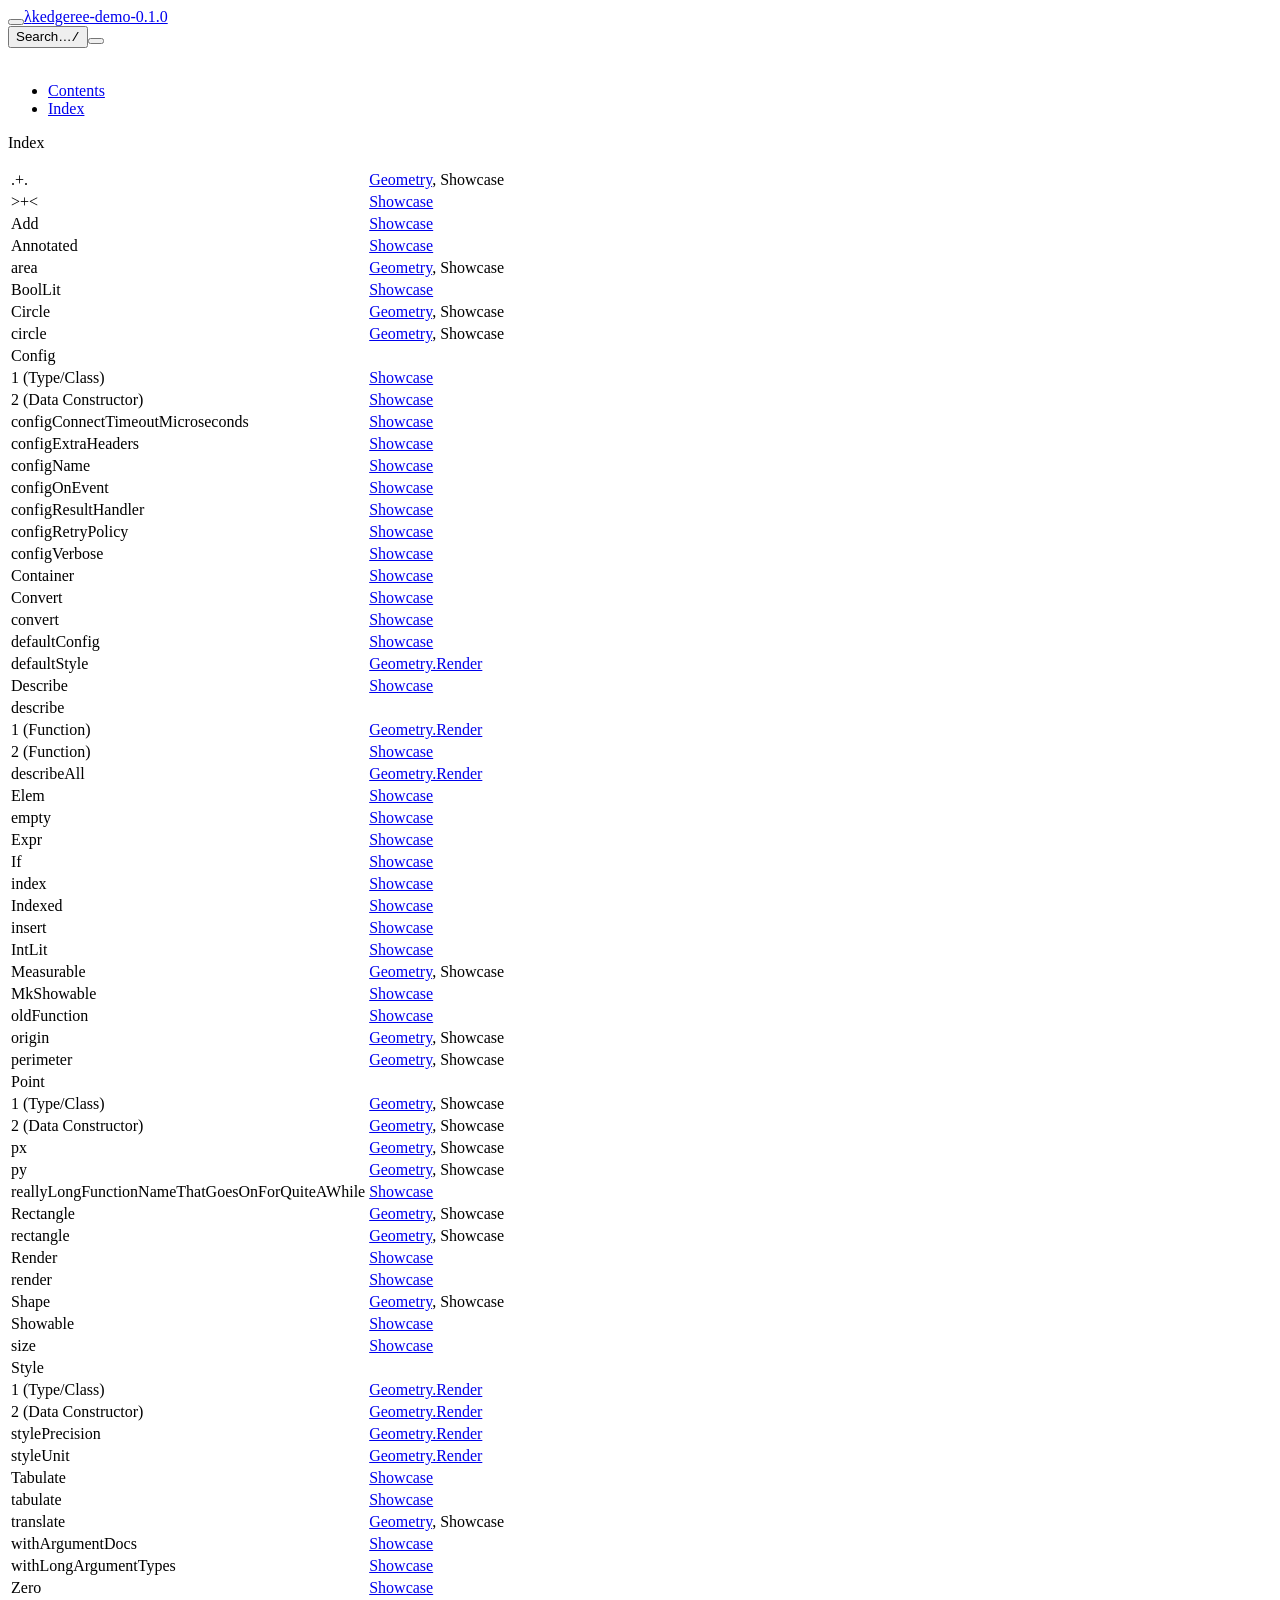
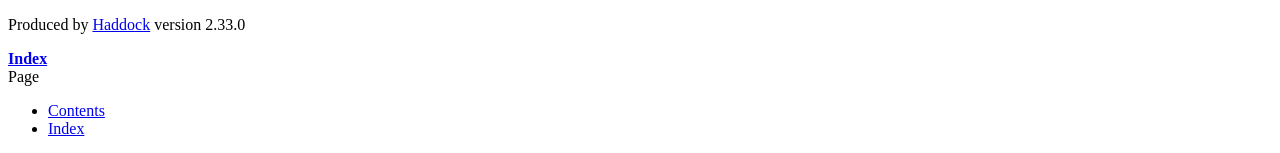
==== test/golden/doc-index.html @ 911799af "Module splitting and golden tests" ====
<!DOCTYPE html PUBLIC "-//W3C//DTD XHTML 1.0 Transitional//EN" "http://www.w3.org/TR/xhtml1/DTD/xhtml1-transitional.dtd"><html xmlns="http://www.w3.org/1999/xhtml"><head><script data-kedgeree="boot" data-kedgeree-version="0.1.0">(function(){try{var k='kedgeree-theme',t=localStorage.getItem(k)||'auto';if(t!=='light'&&t!=='dark'&&t!=='auto'){t='auto';}var m=window.matchMedia&&window.matchMedia('(prefers-color-scheme: dark)').matches;var d=t==='dark'||(t==='auto'&&m);var r=document.documentElement;r.setAttribute('data-theme',t);r.setAttribute('data-resolved',d?'dark':'light');r.setAttribute('data-js','1');}catch(e){}})();</script><noscript data-kedgeree="noscript"><style>@media (max-width:60rem){#package-header #page-menu{display:flex!important;flex-wrap:wrap;}}</style></noscript><link rel="icon" type="image/svg+xml" href="kedgeree-assets/kedgeree-logo.svg" data-kedgeree="icon" /><link rel="preload" as="font" type="font/woff2" crossorigin href="kedgeree-assets/fonts/ibm-plex-sans-400.woff2" data-kedgeree="preload" /><link rel="preload" as="font" type="font/woff2" crossorigin href="kedgeree-assets/fonts/ibm-plex-sans-700.woff2" data-kedgeree="preload" /><link rel="preload" as="font" type="font/woff2" crossorigin href="kedgeree-assets/fonts/jetbrains-mono-400.woff2" data-kedgeree="preload" /><link rel="stylesheet" type="text/css" href="kedgeree-assets/kedgeree-tokens.css" data-kedgeree="css" /><link rel="stylesheet" type="text/css" href="kedgeree-assets/kedgeree.css" data-kedgeree="css" /><style data-kedgeree="hide-info">table.info{display:none}</style><script src="kedgeree-assets/kedgeree.js" defer="defer" data-kedgeree="js"></script><meta http-equiv="Content-Type" content="text/html; charset=UTF-8" /><meta name="viewport" content="width=device-width, initial-scale=1" /><title> (Index)</title><script src="haddock-bundle.min.js" async="async" type="text/javascript"></script><meta name="kg-package" content="kedgeree-demo-0.1.0" data-kedgeree="package" /></head><body class="kg-has-sidebar kg-sidebar-min"><div id="package-header"><button type="button" class="kg-iconbtn kg-menu-toggle" title="Toggle navigation" aria-label="Toggle navigation" data-kedgeree="menu"></button><a class="kg-brand" href="index.html" data-kedgeree="brand"><span class="kg-lambda" aria-hidden="true">&#955;</span><span>kedgeree-demo-0.1.0</span></a><div class="kg-actions" data-kedgeree="actions"><button type="button" class="kg-search" title="Search (press / )"><span class="kg-search-label">Search&#8230;</span><kbd>/</kbd></button><button type="button" class="kg-iconbtn kg-theme" title="Toggle color theme" aria-label="Toggle color theme"></button></div><span class="caption empty">&nbsp;</span><ul class="links" id="page-menu"><li><a href="index.html">Contents</a></li><li><a href="doc-index.html">Index</a></li></ul></div><div id="content"><div id="index"><p class="caption">Index</p><table><tr><td class="src">.+.</td><td class="module"><a href="Geometry.html#v:.-43-." title="Geometry">Geometry</a>, Showcase</td></tr><tr><td class="src">&gt;+&lt;</td><td class="module"><a href="Showcase.html#v:-62--43--60-" title="Showcase">Showcase</a></td></tr><tr><td class="src">Add</td><td class="module"><a href="Showcase.html#v:Add" title="Showcase">Showcase</a></td></tr><tr><td class="src">Annotated</td><td class="module"><a href="Showcase.html#v:Annotated" title="Showcase">Showcase</a></td></tr><tr><td class="src">area</td><td class="module"><a href="Geometry.html#v:area" title="Geometry">Geometry</a>, Showcase</td></tr><tr><td class="src">BoolLit</td><td class="module"><a href="Showcase.html#v:BoolLit" title="Showcase">Showcase</a></td></tr><tr><td class="src">Circle</td><td class="module"><a href="Geometry.html#v:Circle" title="Geometry">Geometry</a>, Showcase</td></tr><tr><td class="src">circle</td><td class="module"><a href="Geometry.html#v:circle" title="Geometry">Geometry</a>, Showcase</td></tr><tr><td class="src">Config</td><td>&nbsp;</td></tr><tr><td class="alt">1 (Type/Class)</td><td class="module"><a href="Showcase.html#t:Config" title="Showcase">Showcase</a></td></tr><tr><td class="alt">2 (Data Constructor)</td><td class="module"><a href="Showcase.html#v:Config" title="Showcase">Showcase</a></td></tr><tr><td class="src">configConnectTimeoutMicroseconds</td><td class="module"><a href="Showcase.html#v:configConnectTimeoutMicroseconds" title="Showcase">Showcase</a></td></tr><tr><td class="src">configExtraHeaders</td><td class="module"><a href="Showcase.html#v:configExtraHeaders" title="Showcase">Showcase</a></td></tr><tr><td class="src">configName</td><td class="module"><a href="Showcase.html#v:configName" title="Showcase">Showcase</a></td></tr><tr><td class="src">configOnEvent</td><td class="module"><a href="Showcase.html#v:configOnEvent" title="Showcase">Showcase</a></td></tr><tr><td class="src">configResultHandler</td><td class="module"><a href="Showcase.html#v:configResultHandler" title="Showcase">Showcase</a></td></tr><tr><td class="src">configRetryPolicy</td><td class="module"><a href="Showcase.html#v:configRetryPolicy" title="Showcase">Showcase</a></td></tr><tr><td class="src">configVerbose</td><td class="module"><a href="Showcase.html#v:configVerbose" title="Showcase">Showcase</a></td></tr><tr><td class="src">Container</td><td class="module"><a href="Showcase.html#t:Container" title="Showcase">Showcase</a></td></tr><tr><td class="src">Convert</td><td class="module"><a href="Showcase.html#t:Convert" title="Showcase">Showcase</a></td></tr><tr><td class="src">convert</td><td class="module"><a href="Showcase.html#v:convert" title="Showcase">Showcase</a></td></tr><tr><td class="src">defaultConfig</td><td class="module"><a href="Showcase.html#v:defaultConfig" title="Showcase">Showcase</a></td></tr><tr><td class="src">defaultStyle</td><td class="module"><a href="Geometry-Render.html#v:defaultStyle" title="Geometry.Render">Geometry.Render</a></td></tr><tr><td class="src">Describe</td><td class="module"><a href="Showcase.html#t:Describe" title="Showcase">Showcase</a></td></tr><tr><td class="src">describe</td><td>&nbsp;</td></tr><tr><td class="alt">1 (Function)</td><td class="module"><a href="Geometry-Render.html#v:describe" title="Geometry.Render">Geometry.Render</a></td></tr><tr><td class="alt">2 (Function)</td><td class="module"><a href="Showcase.html#v:describe" title="Showcase">Showcase</a></td></tr><tr><td class="src">describeAll</td><td class="module"><a href="Geometry-Render.html#v:describeAll" title="Geometry.Render">Geometry.Render</a></td></tr><tr><td class="src">Elem</td><td class="module"><a href="Showcase.html#t:Elem" title="Showcase">Showcase</a></td></tr><tr><td class="src">empty</td><td class="module"><a href="Showcase.html#v:empty" title="Showcase">Showcase</a></td></tr><tr><td class="src">Expr</td><td class="module"><a href="Showcase.html#t:Expr" title="Showcase">Showcase</a></td></tr><tr><td class="src">If</td><td class="module"><a href="Showcase.html#v:If" title="Showcase">Showcase</a></td></tr><tr><td class="src">index</td><td class="module"><a href="Showcase.html#v:index" title="Showcase">Showcase</a></td></tr><tr><td class="src">Indexed</td><td class="module"><a href="Showcase.html#t:Indexed" title="Showcase">Showcase</a></td></tr><tr><td class="src">insert</td><td class="module"><a href="Showcase.html#v:insert" title="Showcase">Showcase</a></td></tr><tr><td class="src">IntLit</td><td class="module"><a href="Showcase.html#v:IntLit" title="Showcase">Showcase</a></td></tr><tr><td class="src">Measurable</td><td class="module"><a href="Geometry.html#t:Measurable" title="Geometry">Geometry</a>, Showcase</td></tr><tr><td class="src">MkShowable</td><td class="module"><a href="Showcase.html#v:MkShowable" title="Showcase">Showcase</a></td></tr><tr><td class="src">oldFunction</td><td class="module"><a href="Showcase.html#v:oldFunction" title="Showcase">Showcase</a></td></tr><tr><td class="src">origin</td><td class="module"><a href="Geometry.html#v:origin" title="Geometry">Geometry</a>, Showcase</td></tr><tr><td class="src">perimeter</td><td class="module"><a href="Geometry.html#v:perimeter" title="Geometry">Geometry</a>, Showcase</td></tr><tr><td class="src">Point</td><td>&nbsp;</td></tr><tr><td class="alt">1 (Type/Class)</td><td class="module"><a href="Geometry.html#t:Point" title="Geometry">Geometry</a>, Showcase</td></tr><tr><td class="alt">2 (Data Constructor)</td><td class="module"><a href="Geometry.html#v:Point" title="Geometry">Geometry</a>, Showcase</td></tr><tr><td class="src">px</td><td class="module"><a href="Geometry.html#v:px" title="Geometry">Geometry</a>, Showcase</td></tr><tr><td class="src">py</td><td class="module"><a href="Geometry.html#v:py" title="Geometry">Geometry</a>, Showcase</td></tr><tr><td class="src">reallyLongFunctionNameThatGoesOnForQuiteAWhile</td><td class="module"><a href="Showcase.html#v:reallyLongFunctionNameThatGoesOnForQuiteAWhile" title="Showcase">Showcase</a></td></tr><tr><td class="src">Rectangle</td><td class="module"><a href="Geometry.html#v:Rectangle" title="Geometry">Geometry</a>, Showcase</td></tr><tr><td class="src">rectangle</td><td class="module"><a href="Geometry.html#v:rectangle" title="Geometry">Geometry</a>, Showcase</td></tr><tr><td class="src">Render</td><td class="module"><a href="Showcase.html#t:Render" title="Showcase">Showcase</a></td></tr><tr><td class="src">render</td><td class="module"><a href="Showcase.html#v:render" title="Showcase">Showcase</a></td></tr><tr><td class="src">Shape</td><td class="module"><a href="Geometry.html#t:Shape" title="Geometry">Geometry</a>, Showcase</td></tr><tr><td class="src">Showable</td><td class="module"><a href="Showcase.html#t:Showable" title="Showcase">Showcase</a></td></tr><tr><td class="src">size</td><td class="module"><a href="Showcase.html#v:size" title="Showcase">Showcase</a></td></tr><tr><td class="src">Style</td><td>&nbsp;</td></tr><tr><td class="alt">1 (Type/Class)</td><td class="module"><a href="Geometry-Render.html#t:Style" title="Geometry.Render">Geometry.Render</a></td></tr><tr><td class="alt">2 (Data Constructor)</td><td class="module"><a href="Geometry-Render.html#v:Style" title="Geometry.Render">Geometry.Render</a></td></tr><tr><td class="src">stylePrecision</td><td class="module"><a href="Geometry-Render.html#v:stylePrecision" title="Geometry.Render">Geometry.Render</a></td></tr><tr><td class="src">styleUnit</td><td class="module"><a href="Geometry-Render.html#v:styleUnit" title="Geometry.Render">Geometry.Render</a></td></tr><tr><td class="src">Tabulate</td><td class="module"><a href="Showcase.html#t:Tabulate" title="Showcase">Showcase</a></td></tr><tr><td class="src">tabulate</td><td class="module"><a href="Showcase.html#v:tabulate" title="Showcase">Showcase</a></td></tr><tr><td class="src">translate</td><td class="module"><a href="Geometry.html#v:translate" title="Geometry">Geometry</a>, Showcase</td></tr><tr><td class="src">withArgumentDocs</td><td class="module"><a href="Showcase.html#v:withArgumentDocs" title="Showcase">Showcase</a></td></tr><tr><td class="src">withLongArgumentTypes</td><td class="module"><a href="Showcase.html#v:withLongArgumentTypes" title="Showcase">Showcase</a></td></tr><tr><td class="src">Zero</td><td class="module"><a href="Showcase.html#v:Zero" title="Showcase">Showcase</a></td></tr></table></div></div><div id="footer"><p>Produced by <a href="http://www.haskell.org/haddock/">Haddock</a> version 2.33.0</p></div><nav id="kg-sidebar" data-kedgeree="sidebar" aria-label="Documentation navigation"><a class="kg-sb-home" href="index.html"><strong>Index</strong></a><div class="kg-sb-title">Page</div><ul class="kg-sb-sub"><li><a href="index.html">Contents</a></li><li><a href="doc-index.html">Index</a></li></ul></nav></body></html>
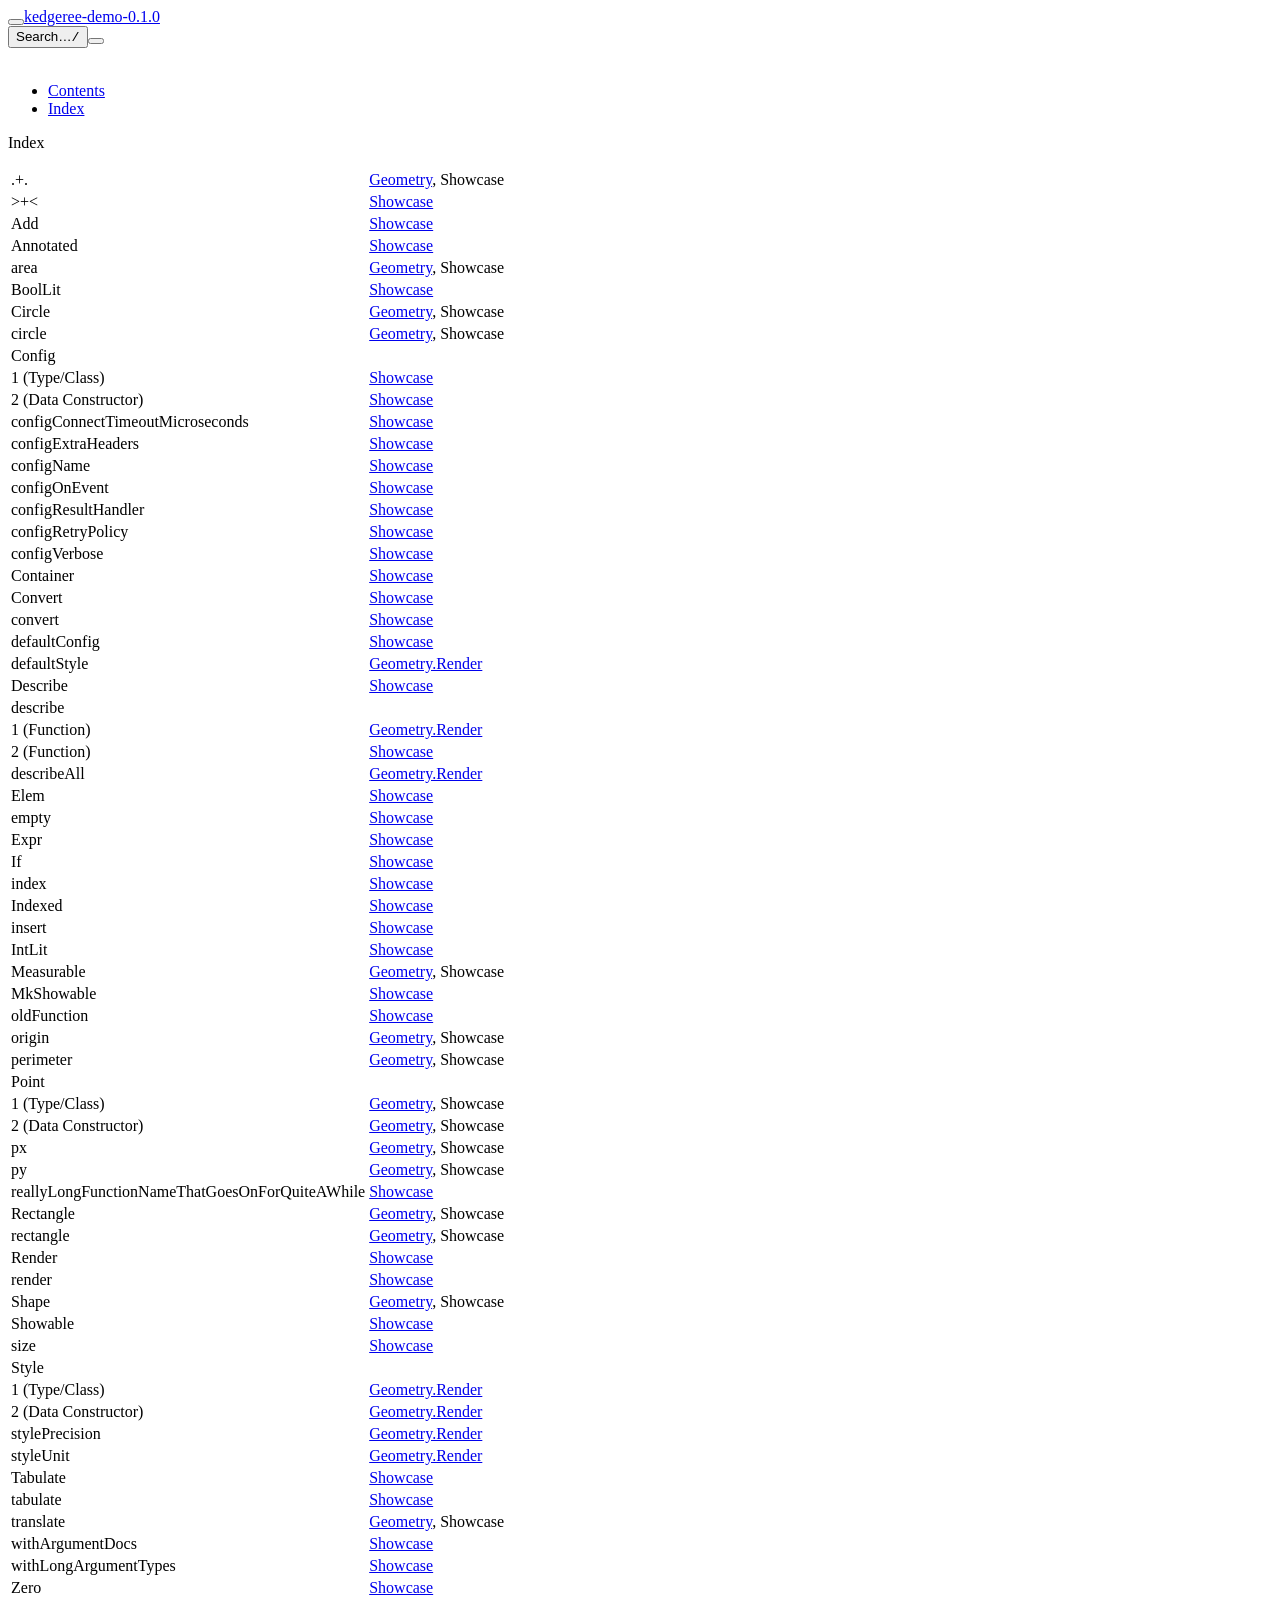
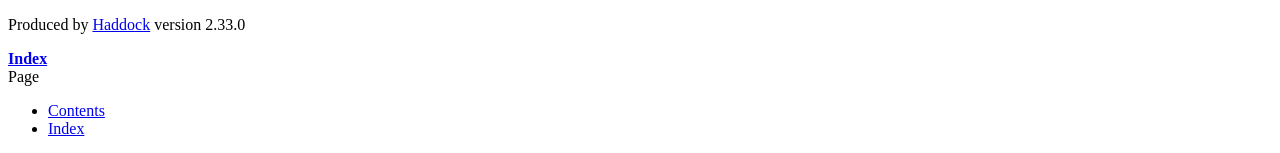
==== commit ab05ddd5: "Logo update" ====
--- a/test/golden/doc-index.html
+++ b/test/golden/doc-index.html
@@ -1 +1 @@
-<!DOCTYPE html PUBLIC "-//W3C//DTD XHTML 1.0 Transitional//EN" "http://www.w3.org/TR/xhtml1/DTD/xhtml1-transitional.dtd"><html xmlns="http://www.w3.org/1999/xhtml"><head><script data-kedgeree="boot" data-kedgeree-version="0.1.0">(function(){try{var k='kedgeree-theme',t=localStorage.getItem(k)||'auto';if(t!=='light'&&t!=='dark'&&t!=='auto'){t='auto';}var m=window.matchMedia&&window.matchMedia('(prefers-color-scheme: dark)').matches;var d=t==='dark'||(t==='auto'&&m);var r=document.documentElement;r.setAttribute('data-theme',t);r.setAttribute('data-resolved',d?'dark':'light');r.setAttribute('data-js','1');}catch(e){}})();</script><noscript data-kedgeree="noscript"><style>@media (max-width:60rem){#package-header #page-menu{display:flex!important;flex-wrap:wrap;}}</style></noscript><link rel="icon" type="image/svg+xml" href="kedgeree-assets/kedgeree-logo.svg" data-kedgeree="icon" /><link rel="preload" as="font" type="font/woff2" crossorigin href="kedgeree-assets/fonts/ibm-plex-sans-400.woff2" data-kedgeree="preload" /><link rel="preload" as="font" type="font/woff2" crossorigin href="kedgeree-assets/fonts/ibm-plex-sans-700.woff2" data-kedgeree="preload" /><link rel="preload" as="font" type="font/woff2" crossorigin href="kedgeree-assets/fonts/jetbrains-mono-400.woff2" data-kedgeree="preload" /><link rel="stylesheet" type="text/css" href="kedgeree-assets/kedgeree-tokens.css" data-kedgeree="css" /><link rel="stylesheet" type="text/css" href="kedgeree-assets/kedgeree.css" data-kedgeree="css" /><style data-kedgeree="hide-info">table.info{display:none}</style><script src="kedgeree-assets/kedgeree.js" defer="defer" data-kedgeree="js"></script><meta http-equiv="Content-Type" content="text/html; charset=UTF-8" /><meta name="viewport" content="width=device-width, initial-scale=1" /><title> (Index)</title><script src="haddock-bundle.min.js" async="async" type="text/javascript"></script><meta name="kg-package" content="kedgeree-demo-0.1.0" data-kedgeree="package" /></head><body class="kg-has-sidebar kg-sidebar-min"><div id="package-header"><button type="button" class="kg-iconbtn kg-menu-toggle" title="Toggle navigation" aria-label="Toggle navigation" data-kedgeree="menu"></button><a class="kg-brand" href="index.html" data-kedgeree="brand"><span class="kg-lambda" aria-hidden="true">&#955;</span><span>kedgeree-demo-0.1.0</span></a><div class="kg-actions" data-kedgeree="actions"><button type="button" class="kg-search" title="Search (press / )"><span class="kg-search-label">Search&#8230;</span><kbd>/</kbd></button><button type="button" class="kg-iconbtn kg-theme" title="Toggle color theme" aria-label="Toggle color theme"></button></div><span class="caption empty">&nbsp;</span><ul class="links" id="page-menu"><li><a href="index.html">Contents</a></li><li><a href="doc-index.html">Index</a></li></ul></div><div id="content"><div id="index"><p class="caption">Index</p><table><tr><td class="src">.+.</td><td class="module"><a href="Geometry.html#v:.-43-." title="Geometry">Geometry</a>, Showcase</td></tr><tr><td class="src">&gt;+&lt;</td><td class="module"><a href="Showcase.html#v:-62--43--60-" title="Showcase">Showcase</a></td></tr><tr><td class="src">Add</td><td class="module"><a href="Showcase.html#v:Add" title="Showcase">Showcase</a></td></tr><tr><td class="src">Annotated</td><td class="module"><a href="Showcase.html#v:Annotated" title="Showcase">Showcase</a></td></tr><tr><td class="src">area</td><td class="module"><a href="Geometry.html#v:area" title="Geometry">Geometry</a>, Showcase</td></tr><tr><td class="src">BoolLit</td><td class="module"><a href="Showcase.html#v:BoolLit" title="Showcase">Showcase</a></td></tr><tr><td class="src">Circle</td><td class="module"><a href="Geometry.html#v:Circle" title="Geometry">Geometry</a>, Showcase</td></tr><tr><td class="src">circle</td><td class="module"><a href="Geometry.html#v:circle" title="Geometry">Geometry</a>, Showcase</td></tr><tr><td class="src">Config</td><td>&nbsp;</td></tr><tr><td class="alt">1 (Type/Class)</td><td class="module"><a href="Showcase.html#t:Config" title="Showcase">Showcase</a></td></tr><tr><td class="alt">2 (Data Constructor)</td><td class="module"><a href="Showcase.html#v:Config" title="Showcase">Showcase</a></td></tr><tr><td class="src">configConnectTimeoutMicroseconds</td><td class="module"><a href="Showcase.html#v:configConnectTimeoutMicroseconds" title="Showcase">Showcase</a></td></tr><tr><td class="src">configExtraHeaders</td><td class="module"><a href="Showcase.html#v:configExtraHeaders" title="Showcase">Showcase</a></td></tr><tr><td class="src">configName</td><td class="module"><a href="Showcase.html#v:configName" title="Showcase">Showcase</a></td></tr><tr><td class="src">configOnEvent</td><td class="module"><a href="Showcase.html#v:configOnEvent" title="Showcase">Showcase</a></td></tr><tr><td class="src">configResultHandler</td><td class="module"><a href="Showcase.html#v:configResultHandler" title="Showcase">Showcase</a></td></tr><tr><td class="src">configRetryPolicy</td><td class="module"><a href="Showcase.html#v:configRetryPolicy" title="Showcase">Showcase</a></td></tr><tr><td class="src">configVerbose</td><td class="module"><a href="Showcase.html#v:configVerbose" title="Showcase">Showcase</a></td></tr><tr><td class="src">Container</td><td class="module"><a href="Showcase.html#t:Container" title="Showcase">Showcase</a></td></tr><tr><td class="src">Convert</td><td class="module"><a href="Showcase.html#t:Convert" title="Showcase">Showcase</a></td></tr><tr><td class="src">convert</td><td class="module"><a href="Showcase.html#v:convert" title="Showcase">Showcase</a></td></tr><tr><td class="src">defaultConfig</td><td class="module"><a href="Showcase.html#v:defaultConfig" title="Showcase">Showcase</a></td></tr><tr><td class="src">defaultStyle</td><td class="module"><a href="Geometry-Render.html#v:defaultStyle" title="Geometry.Render">Geometry.Render</a></td></tr><tr><td class="src">Describe</td><td class="module"><a href="Showcase.html#t:Describe" title="Showcase">Showcase</a></td></tr><tr><td class="src">describe</td><td>&nbsp;</td></tr><tr><td class="alt">1 (Function)</td><td class="module"><a href="Geometry-Render.html#v:describe" title="Geometry.Render">Geometry.Render</a></td></tr><tr><td class="alt">2 (Function)</td><td class="module"><a href="Showcase.html#v:describe" title="Showcase">Showcase</a></td></tr><tr><td class="src">describeAll</td><td class="module"><a href="Geometry-Render.html#v:describeAll" title="Geometry.Render">Geometry.Render</a></td></tr><tr><td class="src">Elem</td><td class="module"><a href="Showcase.html#t:Elem" title="Showcase">Showcase</a></td></tr><tr><td class="src">empty</td><td class="module"><a href="Showcase.html#v:empty" title="Showcase">Showcase</a></td></tr><tr><td class="src">Expr</td><td class="module"><a href="Showcase.html#t:Expr" title="Showcase">Showcase</a></td></tr><tr><td class="src">If</td><td class="module"><a href="Showcase.html#v:If" title="Showcase">Showcase</a></td></tr><tr><td class="src">index</td><td class="module"><a href="Showcase.html#v:index" title="Showcase">Showcase</a></td></tr><tr><td class="src">Indexed</td><td class="module"><a href="Showcase.html#t:Indexed" title="Showcase">Showcase</a></td></tr><tr><td class="src">insert</td><td class="module"><a href="Showcase.html#v:insert" title="Showcase">Showcase</a></td></tr><tr><td class="src">IntLit</td><td class="module"><a href="Showcase.html#v:IntLit" title="Showcase">Showcase</a></td></tr><tr><td class="src">Measurable</td><td class="module"><a href="Geometry.html#t:Measurable" title="Geometry">Geometry</a>, Showcase</td></tr><tr><td class="src">MkShowable</td><td class="module"><a href="Showcase.html#v:MkShowable" title="Showcase">Showcase</a></td></tr><tr><td class="src">oldFunction</td><td class="module"><a href="Showcase.html#v:oldFunction" title="Showcase">Showcase</a></td></tr><tr><td class="src">origin</td><td class="module"><a href="Geometry.html#v:origin" title="Geometry">Geometry</a>, Showcase</td></tr><tr><td class="src">perimeter</td><td class="module"><a href="Geometry.html#v:perimeter" title="Geometry">Geometry</a>, Showcase</td></tr><tr><td class="src">Point</td><td>&nbsp;</td></tr><tr><td class="alt">1 (Type/Class)</td><td class="module"><a href="Geometry.html#t:Point" title="Geometry">Geometry</a>, Showcase</td></tr><tr><td class="alt">2 (Data Constructor)</td><td class="module"><a href="Geometry.html#v:Point" title="Geometry">Geometry</a>, Showcase</td></tr><tr><td class="src">px</td><td class="module"><a href="Geometry.html#v:px" title="Geometry">Geometry</a>, Showcase</td></tr><tr><td class="src">py</td><td class="module"><a href="Geometry.html#v:py" title="Geometry">Geometry</a>, Showcase</td></tr><tr><td class="src">reallyLongFunctionNameThatGoesOnForQuiteAWhile</td><td class="module"><a href="Showcase.html#v:reallyLongFunctionNameThatGoesOnForQuiteAWhile" title="Showcase">Showcase</a></td></tr><tr><td class="src">Rectangle</td><td class="module"><a href="Geometry.html#v:Rectangle" title="Geometry">Geometry</a>, Showcase</td></tr><tr><td class="src">rectangle</td><td class="module"><a href="Geometry.html#v:rectangle" title="Geometry">Geometry</a>, Showcase</td></tr><tr><td class="src">Render</td><td class="module"><a href="Showcase.html#t:Render" title="Showcase">Showcase</a></td></tr><tr><td class="src">render</td><td class="module"><a href="Showcase.html#v:render" title="Showcase">Showcase</a></td></tr><tr><td class="src">Shape</td><td class="module"><a href="Geometry.html#t:Shape" title="Geometry">Geometry</a>, Showcase</td></tr><tr><td class="src">Showable</td><td class="module"><a href="Showcase.html#t:Showable" title="Showcase">Showcase</a></td></tr><tr><td class="src">size</td><td class="module"><a href="Showcase.html#v:size" title="Showcase">Showcase</a></td></tr><tr><td class="src">Style</td><td>&nbsp;</td></tr><tr><td class="alt">1 (Type/Class)</td><td class="module"><a href="Geometry-Render.html#t:Style" title="Geometry.Render">Geometry.Render</a></td></tr><tr><td class="alt">2 (Data Constructor)</td><td class="module"><a href="Geometry-Render.html#v:Style" title="Geometry.Render">Geometry.Render</a></td></tr><tr><td class="src">stylePrecision</td><td class="module"><a href="Geometry-Render.html#v:stylePrecision" title="Geometry.Render">Geometry.Render</a></td></tr><tr><td class="src">styleUnit</td><td class="module"><a href="Geometry-Render.html#v:styleUnit" title="Geometry.Render">Geometry.Render</a></td></tr><tr><td class="src">Tabulate</td><td class="module"><a href="Showcase.html#t:Tabulate" title="Showcase">Showcase</a></td></tr><tr><td class="src">tabulate</td><td class="module"><a href="Showcase.html#v:tabulate" title="Showcase">Showcase</a></td></tr><tr><td class="src">translate</td><td class="module"><a href="Geometry.html#v:translate" title="Geometry">Geometry</a>, Showcase</td></tr><tr><td class="src">withArgumentDocs</td><td class="module"><a href="Showcase.html#v:withArgumentDocs" title="Showcase">Showcase</a></td></tr><tr><td class="src">withLongArgumentTypes</td><td class="module"><a href="Showcase.html#v:withLongArgumentTypes" title="Showcase">Showcase</a></td></tr><tr><td class="src">Zero</td><td class="module"><a href="Showcase.html#v:Zero" title="Showcase">Showcase</a></td></tr></table></div></div><div id="footer"><p>Produced by <a href="http://www.haskell.org/haddock/">Haddock</a> version 2.33.0</p></div><nav id="kg-sidebar" data-kedgeree="sidebar" aria-label="Documentation navigation"><a class="kg-sb-home" href="index.html"><strong>Index</strong></a><div class="kg-sb-title">Page</div><ul class="kg-sb-sub"><li><a href="index.html">Contents</a></li><li><a href="doc-index.html">Index</a></li></ul></nav></body></html>+<!DOCTYPE html PUBLIC "-//W3C//DTD XHTML 1.0 Transitional//EN" "http://www.w3.org/TR/xhtml1/DTD/xhtml1-transitional.dtd"><html xmlns="http://www.w3.org/1999/xhtml"><head><script data-kedgeree="boot" data-kedgeree-version="0.1.0">(function(){try{var k='kedgeree-theme',t=localStorage.getItem(k)||'auto';if(t!=='light'&&t!=='dark'&&t!=='auto'){t='auto';}var m=window.matchMedia&&window.matchMedia('(prefers-color-scheme: dark)').matches;var d=t==='dark'||(t==='auto'&&m);var r=document.documentElement;r.setAttribute('data-theme',t);r.setAttribute('data-resolved',d?'dark':'light');r.setAttribute('data-js','1');}catch(e){}})();</script><noscript data-kedgeree="noscript"><style>@media (max-width:60rem){#package-header #page-menu{display:flex!important;flex-wrap:wrap;}}</style></noscript><link rel="icon" type="image/png" href="kedgeree-assets/kedgeree-logo.png" data-kedgeree="icon" /><link rel="preload" as="font" type="font/woff2" crossorigin href="kedgeree-assets/fonts/ibm-plex-sans-400.woff2" data-kedgeree="preload" /><link rel="preload" as="font" type="font/woff2" crossorigin href="kedgeree-assets/fonts/ibm-plex-sans-700.woff2" data-kedgeree="preload" /><link rel="preload" as="font" type="font/woff2" crossorigin href="kedgeree-assets/fonts/jetbrains-mono-400.woff2" data-kedgeree="preload" /><link rel="stylesheet" type="text/css" href="kedgeree-assets/kedgeree-tokens.css" data-kedgeree="css" /><link rel="stylesheet" type="text/css" href="kedgeree-assets/kedgeree.css" data-kedgeree="css" /><style data-kedgeree="hide-info">table.info{display:none}</style><script src="kedgeree-assets/kedgeree.js" defer="defer" data-kedgeree="js"></script><meta http-equiv="Content-Type" content="text/html; charset=UTF-8" /><meta name="viewport" content="width=device-width, initial-scale=1" /><title> (Index)</title><script src="haddock-bundle.min.js" async="async" type="text/javascript"></script><meta name="kg-package" content="kedgeree-demo-0.1.0" data-kedgeree="package" /></head><body class="kg-has-sidebar kg-sidebar-min"><div id="package-header"><button type="button" class="kg-iconbtn kg-menu-toggle" title="Toggle navigation" aria-label="Toggle navigation" data-kedgeree="menu"></button><a class="kg-brand" href="index.html" data-kedgeree="brand"><span>kedgeree-demo-0.1.0</span></a><div class="kg-actions" data-kedgeree="actions"><button type="button" class="kg-search" title="Search (press / )"><span class="kg-search-label">Search&#8230;</span><kbd>/</kbd></button><button type="button" class="kg-iconbtn kg-theme" title="Toggle color theme" aria-label="Toggle color theme"></button></div><span class="caption empty">&nbsp;</span><ul class="links" id="page-menu"><li><a href="index.html">Contents</a></li><li><a href="doc-index.html">Index</a></li></ul></div><div id="content"><div id="index"><p class="caption">Index</p><table><tr><td class="src">.+.</td><td class="module"><a href="Geometry.html#v:.-43-." title="Geometry">Geometry</a>, Showcase</td></tr><tr><td class="src">&gt;+&lt;</td><td class="module"><a href="Showcase.html#v:-62--43--60-" title="Showcase">Showcase</a></td></tr><tr><td class="src">Add</td><td class="module"><a href="Showcase.html#v:Add" title="Showcase">Showcase</a></td></tr><tr><td class="src">Annotated</td><td class="module"><a href="Showcase.html#v:Annotated" title="Showcase">Showcase</a></td></tr><tr><td class="src">area</td><td class="module"><a href="Geometry.html#v:area" title="Geometry">Geometry</a>, Showcase</td></tr><tr><td class="src">BoolLit</td><td class="module"><a href="Showcase.html#v:BoolLit" title="Showcase">Showcase</a></td></tr><tr><td class="src">Circle</td><td class="module"><a href="Geometry.html#v:Circle" title="Geometry">Geometry</a>, Showcase</td></tr><tr><td class="src">circle</td><td class="module"><a href="Geometry.html#v:circle" title="Geometry">Geometry</a>, Showcase</td></tr><tr><td class="src">Config</td><td>&nbsp;</td></tr><tr><td class="alt">1 (Type/Class)</td><td class="module"><a href="Showcase.html#t:Config" title="Showcase">Showcase</a></td></tr><tr><td class="alt">2 (Data Constructor)</td><td class="module"><a href="Showcase.html#v:Config" title="Showcase">Showcase</a></td></tr><tr><td class="src">configConnectTimeoutMicroseconds</td><td class="module"><a href="Showcase.html#v:configConnectTimeoutMicroseconds" title="Showcase">Showcase</a></td></tr><tr><td class="src">configExtraHeaders</td><td class="module"><a href="Showcase.html#v:configExtraHeaders" title="Showcase">Showcase</a></td></tr><tr><td class="src">configName</td><td class="module"><a href="Showcase.html#v:configName" title="Showcase">Showcase</a></td></tr><tr><td class="src">configOnEvent</td><td class="module"><a href="Showcase.html#v:configOnEvent" title="Showcase">Showcase</a></td></tr><tr><td class="src">configResultHandler</td><td class="module"><a href="Showcase.html#v:configResultHandler" title="Showcase">Showcase</a></td></tr><tr><td class="src">configRetryPolicy</td><td class="module"><a href="Showcase.html#v:configRetryPolicy" title="Showcase">Showcase</a></td></tr><tr><td class="src">configVerbose</td><td class="module"><a href="Showcase.html#v:configVerbose" title="Showcase">Showcase</a></td></tr><tr><td class="src">Container</td><td class="module"><a href="Showcase.html#t:Container" title="Showcase">Showcase</a></td></tr><tr><td class="src">Convert</td><td class="module"><a href="Showcase.html#t:Convert" title="Showcase">Showcase</a></td></tr><tr><td class="src">convert</td><td class="module"><a href="Showcase.html#v:convert" title="Showcase">Showcase</a></td></tr><tr><td class="src">defaultConfig</td><td class="module"><a href="Showcase.html#v:defaultConfig" title="Showcase">Showcase</a></td></tr><tr><td class="src">defaultStyle</td><td class="module"><a href="Geometry-Render.html#v:defaultStyle" title="Geometry.Render">Geometry.Render</a></td></tr><tr><td class="src">Describe</td><td class="module"><a href="Showcase.html#t:Describe" title="Showcase">Showcase</a></td></tr><tr><td class="src">describe</td><td>&nbsp;</td></tr><tr><td class="alt">1 (Function)</td><td class="module"><a href="Geometry-Render.html#v:describe" title="Geometry.Render">Geometry.Render</a></td></tr><tr><td class="alt">2 (Function)</td><td class="module"><a href="Showcase.html#v:describe" title="Showcase">Showcase</a></td></tr><tr><td class="src">describeAll</td><td class="module"><a href="Geometry-Render.html#v:describeAll" title="Geometry.Render">Geometry.Render</a></td></tr><tr><td class="src">Elem</td><td class="module"><a href="Showcase.html#t:Elem" title="Showcase">Showcase</a></td></tr><tr><td class="src">empty</td><td class="module"><a href="Showcase.html#v:empty" title="Showcase">Showcase</a></td></tr><tr><td class="src">Expr</td><td class="module"><a href="Showcase.html#t:Expr" title="Showcase">Showcase</a></td></tr><tr><td class="src">If</td><td class="module"><a href="Showcase.html#v:If" title="Showcase">Showcase</a></td></tr><tr><td class="src">index</td><td class="module"><a href="Showcase.html#v:index" title="Showcase">Showcase</a></td></tr><tr><td class="src">Indexed</td><td class="module"><a href="Showcase.html#t:Indexed" title="Showcase">Showcase</a></td></tr><tr><td class="src">insert</td><td class="module"><a href="Showcase.html#v:insert" title="Showcase">Showcase</a></td></tr><tr><td class="src">IntLit</td><td class="module"><a href="Showcase.html#v:IntLit" title="Showcase">Showcase</a></td></tr><tr><td class="src">Measurable</td><td class="module"><a href="Geometry.html#t:Measurable" title="Geometry">Geometry</a>, Showcase</td></tr><tr><td class="src">MkShowable</td><td class="module"><a href="Showcase.html#v:MkShowable" title="Showcase">Showcase</a></td></tr><tr><td class="src">oldFunction</td><td class="module"><a href="Showcase.html#v:oldFunction" title="Showcase">Showcase</a></td></tr><tr><td class="src">origin</td><td class="module"><a href="Geometry.html#v:origin" title="Geometry">Geometry</a>, Showcase</td></tr><tr><td class="src">perimeter</td><td class="module"><a href="Geometry.html#v:perimeter" title="Geometry">Geometry</a>, Showcase</td></tr><tr><td class="src">Point</td><td>&nbsp;</td></tr><tr><td class="alt">1 (Type/Class)</td><td class="module"><a href="Geometry.html#t:Point" title="Geometry">Geometry</a>, Showcase</td></tr><tr><td class="alt">2 (Data Constructor)</td><td class="module"><a href="Geometry.html#v:Point" title="Geometry">Geometry</a>, Showcase</td></tr><tr><td class="src">px</td><td class="module"><a href="Geometry.html#v:px" title="Geometry">Geometry</a>, Showcase</td></tr><tr><td class="src">py</td><td class="module"><a href="Geometry.html#v:py" title="Geometry">Geometry</a>, Showcase</td></tr><tr><td class="src">reallyLongFunctionNameThatGoesOnForQuiteAWhile</td><td class="module"><a href="Showcase.html#v:reallyLongFunctionNameThatGoesOnForQuiteAWhile" title="Showcase">Showcase</a></td></tr><tr><td class="src">Rectangle</td><td class="module"><a href="Geometry.html#v:Rectangle" title="Geometry">Geometry</a>, Showcase</td></tr><tr><td class="src">rectangle</td><td class="module"><a href="Geometry.html#v:rectangle" title="Geometry">Geometry</a>, Showcase</td></tr><tr><td class="src">Render</td><td class="module"><a href="Showcase.html#t:Render" title="Showcase">Showcase</a></td></tr><tr><td class="src">render</td><td class="module"><a href="Showcase.html#v:render" title="Showcase">Showcase</a></td></tr><tr><td class="src">Shape</td><td class="module"><a href="Geometry.html#t:Shape" title="Geometry">Geometry</a>, Showcase</td></tr><tr><td class="src">Showable</td><td class="module"><a href="Showcase.html#t:Showable" title="Showcase">Showcase</a></td></tr><tr><td class="src">size</td><td class="module"><a href="Showcase.html#v:size" title="Showcase">Showcase</a></td></tr><tr><td class="src">Style</td><td>&nbsp;</td></tr><tr><td class="alt">1 (Type/Class)</td><td class="module"><a href="Geometry-Render.html#t:Style" title="Geometry.Render">Geometry.Render</a></td></tr><tr><td class="alt">2 (Data Constructor)</td><td class="module"><a href="Geometry-Render.html#v:Style" title="Geometry.Render">Geometry.Render</a></td></tr><tr><td class="src">stylePrecision</td><td class="module"><a href="Geometry-Render.html#v:stylePrecision" title="Geometry.Render">Geometry.Render</a></td></tr><tr><td class="src">styleUnit</td><td class="module"><a href="Geometry-Render.html#v:styleUnit" title="Geometry.Render">Geometry.Render</a></td></tr><tr><td class="src">Tabulate</td><td class="module"><a href="Showcase.html#t:Tabulate" title="Showcase">Showcase</a></td></tr><tr><td class="src">tabulate</td><td class="module"><a href="Showcase.html#v:tabulate" title="Showcase">Showcase</a></td></tr><tr><td class="src">translate</td><td class="module"><a href="Geometry.html#v:translate" title="Geometry">Geometry</a>, Showcase</td></tr><tr><td class="src">withArgumentDocs</td><td class="module"><a href="Showcase.html#v:withArgumentDocs" title="Showcase">Showcase</a></td></tr><tr><td class="src">withLongArgumentTypes</td><td class="module"><a href="Showcase.html#v:withLongArgumentTypes" title="Showcase">Showcase</a></td></tr><tr><td class="src">Zero</td><td class="module"><a href="Showcase.html#v:Zero" title="Showcase">Showcase</a></td></tr></table></div></div><div id="footer"><p>Produced by <a href="http://www.haskell.org/haddock/">Haddock</a> version 2.33.0</p></div><nav id="kg-sidebar" data-kedgeree="sidebar" aria-label="Documentation navigation"><a class="kg-sb-home" href="index.html"><strong>Index</strong></a><div class="kg-sb-title">Page</div><ul class="kg-sb-sub"><li><a href="index.html">Contents</a></li><li><a href="doc-index.html">Index</a></li></ul></nav></body></html>
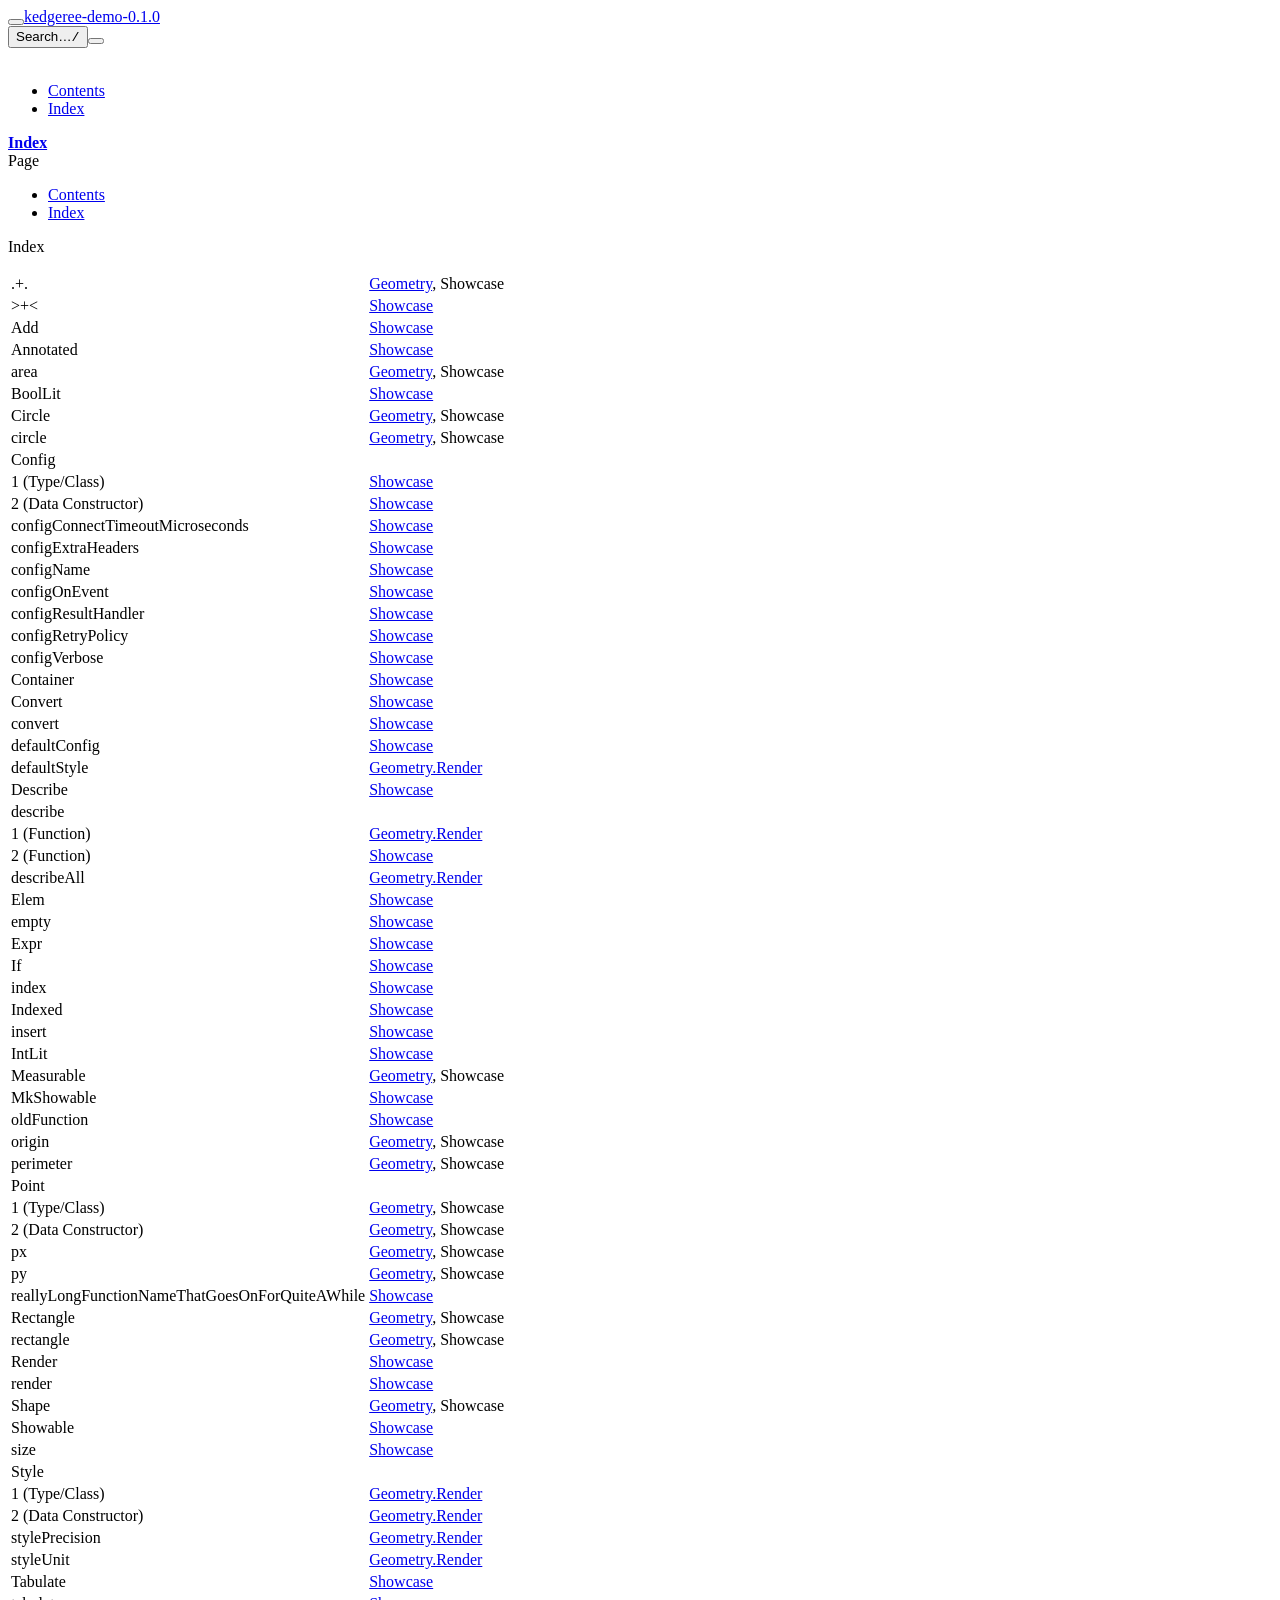
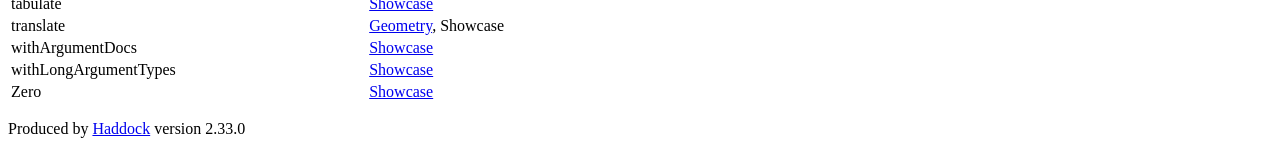
==== commit 3eb8abc2: "Readability improvements" ====
--- a/test/golden/doc-index.html
+++ b/test/golden/doc-index.html
@@ -1 +1 @@
-<!DOCTYPE html PUBLIC "-//W3C//DTD XHTML 1.0 Transitional//EN" "http://www.w3.org/TR/xhtml1/DTD/xhtml1-transitional.dtd"><html xmlns="http://www.w3.org/1999/xhtml"><head><script data-kedgeree="boot" data-kedgeree-version="0.1.0">(function(){try{var k='kedgeree-theme',t=localStorage.getItem(k)||'auto';if(t!=='light'&&t!=='dark'&&t!=='auto'){t='auto';}var m=window.matchMedia&&window.matchMedia('(prefers-color-scheme: dark)').matches;var d=t==='dark'||(t==='auto'&&m);var r=document.documentElement;r.setAttribute('data-theme',t);r.setAttribute('data-resolved',d?'dark':'light');r.setAttribute('data-js','1');}catch(e){}})();</script><noscript data-kedgeree="noscript"><style>@media (max-width:60rem){#package-header #page-menu{display:flex!important;flex-wrap:wrap;}}</style></noscript><link rel="icon" type="image/png" href="kedgeree-assets/kedgeree-logo.png" data-kedgeree="icon" /><link rel="preload" as="font" type="font/woff2" crossorigin href="kedgeree-assets/fonts/ibm-plex-sans-400.woff2" data-kedgeree="preload" /><link rel="preload" as="font" type="font/woff2" crossorigin href="kedgeree-assets/fonts/ibm-plex-sans-700.woff2" data-kedgeree="preload" /><link rel="preload" as="font" type="font/woff2" crossorigin href="kedgeree-assets/fonts/jetbrains-mono-400.woff2" data-kedgeree="preload" /><link rel="stylesheet" type="text/css" href="kedgeree-assets/kedgeree-tokens.css" data-kedgeree="css" /><link rel="stylesheet" type="text/css" href="kedgeree-assets/kedgeree.css" data-kedgeree="css" /><style data-kedgeree="hide-info">table.info{display:none}</style><script src="kedgeree-assets/kedgeree.js" defer="defer" data-kedgeree="js"></script><meta http-equiv="Content-Type" content="text/html; charset=UTF-8" /><meta name="viewport" content="width=device-width, initial-scale=1" /><title> (Index)</title><script src="haddock-bundle.min.js" async="async" type="text/javascript"></script><meta name="kg-package" content="kedgeree-demo-0.1.0" data-kedgeree="package" /></head><body class="kg-has-sidebar kg-sidebar-min"><div id="package-header"><button type="button" class="kg-iconbtn kg-menu-toggle" title="Toggle navigation" aria-label="Toggle navigation" data-kedgeree="menu"></button><a class="kg-brand" href="index.html" data-kedgeree="brand"><span>kedgeree-demo-0.1.0</span></a><div class="kg-actions" data-kedgeree="actions"><button type="button" class="kg-search" title="Search (press / )"><span class="kg-search-label">Search&#8230;</span><kbd>/</kbd></button><button type="button" class="kg-iconbtn kg-theme" title="Toggle color theme" aria-label="Toggle color theme"></button></div><span class="caption empty">&nbsp;</span><ul class="links" id="page-menu"><li><a href="index.html">Contents</a></li><li><a href="doc-index.html">Index</a></li></ul></div><div id="content"><div id="index"><p class="caption">Index</p><table><tr><td class="src">.+.</td><td class="module"><a href="Geometry.html#v:.-43-." title="Geometry">Geometry</a>, Showcase</td></tr><tr><td class="src">&gt;+&lt;</td><td class="module"><a href="Showcase.html#v:-62--43--60-" title="Showcase">Showcase</a></td></tr><tr><td class="src">Add</td><td class="module"><a href="Showcase.html#v:Add" title="Showcase">Showcase</a></td></tr><tr><td class="src">Annotated</td><td class="module"><a href="Showcase.html#v:Annotated" title="Showcase">Showcase</a></td></tr><tr><td class="src">area</td><td class="module"><a href="Geometry.html#v:area" title="Geometry">Geometry</a>, Showcase</td></tr><tr><td class="src">BoolLit</td><td class="module"><a href="Showcase.html#v:BoolLit" title="Showcase">Showcase</a></td></tr><tr><td class="src">Circle</td><td class="module"><a href="Geometry.html#v:Circle" title="Geometry">Geometry</a>, Showcase</td></tr><tr><td class="src">circle</td><td class="module"><a href="Geometry.html#v:circle" title="Geometry">Geometry</a>, Showcase</td></tr><tr><td class="src">Config</td><td>&nbsp;</td></tr><tr><td class="alt">1 (Type/Class)</td><td class="module"><a href="Showcase.html#t:Config" title="Showcase">Showcase</a></td></tr><tr><td class="alt">2 (Data Constructor)</td><td class="module"><a href="Showcase.html#v:Config" title="Showcase">Showcase</a></td></tr><tr><td class="src">configConnectTimeoutMicroseconds</td><td class="module"><a href="Showcase.html#v:configConnectTimeoutMicroseconds" title="Showcase">Showcase</a></td></tr><tr><td class="src">configExtraHeaders</td><td class="module"><a href="Showcase.html#v:configExtraHeaders" title="Showcase">Showcase</a></td></tr><tr><td class="src">configName</td><td class="module"><a href="Showcase.html#v:configName" title="Showcase">Showcase</a></td></tr><tr><td class="src">configOnEvent</td><td class="module"><a href="Showcase.html#v:configOnEvent" title="Showcase">Showcase</a></td></tr><tr><td class="src">configResultHandler</td><td class="module"><a href="Showcase.html#v:configResultHandler" title="Showcase">Showcase</a></td></tr><tr><td class="src">configRetryPolicy</td><td class="module"><a href="Showcase.html#v:configRetryPolicy" title="Showcase">Showcase</a></td></tr><tr><td class="src">configVerbose</td><td class="module"><a href="Showcase.html#v:configVerbose" title="Showcase">Showcase</a></td></tr><tr><td class="src">Container</td><td class="module"><a href="Showcase.html#t:Container" title="Showcase">Showcase</a></td></tr><tr><td class="src">Convert</td><td class="module"><a href="Showcase.html#t:Convert" title="Showcase">Showcase</a></td></tr><tr><td class="src">convert</td><td class="module"><a href="Showcase.html#v:convert" title="Showcase">Showcase</a></td></tr><tr><td class="src">defaultConfig</td><td class="module"><a href="Showcase.html#v:defaultConfig" title="Showcase">Showcase</a></td></tr><tr><td class="src">defaultStyle</td><td class="module"><a href="Geometry-Render.html#v:defaultStyle" title="Geometry.Render">Geometry.Render</a></td></tr><tr><td class="src">Describe</td><td class="module"><a href="Showcase.html#t:Describe" title="Showcase">Showcase</a></td></tr><tr><td class="src">describe</td><td>&nbsp;</td></tr><tr><td class="alt">1 (Function)</td><td class="module"><a href="Geometry-Render.html#v:describe" title="Geometry.Render">Geometry.Render</a></td></tr><tr><td class="alt">2 (Function)</td><td class="module"><a href="Showcase.html#v:describe" title="Showcase">Showcase</a></td></tr><tr><td class="src">describeAll</td><td class="module"><a href="Geometry-Render.html#v:describeAll" title="Geometry.Render">Geometry.Render</a></td></tr><tr><td class="src">Elem</td><td class="module"><a href="Showcase.html#t:Elem" title="Showcase">Showcase</a></td></tr><tr><td class="src">empty</td><td class="module"><a href="Showcase.html#v:empty" title="Showcase">Showcase</a></td></tr><tr><td class="src">Expr</td><td class="module"><a href="Showcase.html#t:Expr" title="Showcase">Showcase</a></td></tr><tr><td class="src">If</td><td class="module"><a href="Showcase.html#v:If" title="Showcase">Showcase</a></td></tr><tr><td class="src">index</td><td class="module"><a href="Showcase.html#v:index" title="Showcase">Showcase</a></td></tr><tr><td class="src">Indexed</td><td class="module"><a href="Showcase.html#t:Indexed" title="Showcase">Showcase</a></td></tr><tr><td class="src">insert</td><td class="module"><a href="Showcase.html#v:insert" title="Showcase">Showcase</a></td></tr><tr><td class="src">IntLit</td><td class="module"><a href="Showcase.html#v:IntLit" title="Showcase">Showcase</a></td></tr><tr><td class="src">Measurable</td><td class="module"><a href="Geometry.html#t:Measurable" title="Geometry">Geometry</a>, Showcase</td></tr><tr><td class="src">MkShowable</td><td class="module"><a href="Showcase.html#v:MkShowable" title="Showcase">Showcase</a></td></tr><tr><td class="src">oldFunction</td><td class="module"><a href="Showcase.html#v:oldFunction" title="Showcase">Showcase</a></td></tr><tr><td class="src">origin</td><td class="module"><a href="Geometry.html#v:origin" title="Geometry">Geometry</a>, Showcase</td></tr><tr><td class="src">perimeter</td><td class="module"><a href="Geometry.html#v:perimeter" title="Geometry">Geometry</a>, Showcase</td></tr><tr><td class="src">Point</td><td>&nbsp;</td></tr><tr><td class="alt">1 (Type/Class)</td><td class="module"><a href="Geometry.html#t:Point" title="Geometry">Geometry</a>, Showcase</td></tr><tr><td class="alt">2 (Data Constructor)</td><td class="module"><a href="Geometry.html#v:Point" title="Geometry">Geometry</a>, Showcase</td></tr><tr><td class="src">px</td><td class="module"><a href="Geometry.html#v:px" title="Geometry">Geometry</a>, Showcase</td></tr><tr><td class="src">py</td><td class="module"><a href="Geometry.html#v:py" title="Geometry">Geometry</a>, Showcase</td></tr><tr><td class="src">reallyLongFunctionNameThatGoesOnForQuiteAWhile</td><td class="module"><a href="Showcase.html#v:reallyLongFunctionNameThatGoesOnForQuiteAWhile" title="Showcase">Showcase</a></td></tr><tr><td class="src">Rectangle</td><td class="module"><a href="Geometry.html#v:Rectangle" title="Geometry">Geometry</a>, Showcase</td></tr><tr><td class="src">rectangle</td><td class="module"><a href="Geometry.html#v:rectangle" title="Geometry">Geometry</a>, Showcase</td></tr><tr><td class="src">Render</td><td class="module"><a href="Showcase.html#t:Render" title="Showcase">Showcase</a></td></tr><tr><td class="src">render</td><td class="module"><a href="Showcase.html#v:render" title="Showcase">Showcase</a></td></tr><tr><td class="src">Shape</td><td class="module"><a href="Geometry.html#t:Shape" title="Geometry">Geometry</a>, Showcase</td></tr><tr><td class="src">Showable</td><td class="module"><a href="Showcase.html#t:Showable" title="Showcase">Showcase</a></td></tr><tr><td class="src">size</td><td class="module"><a href="Showcase.html#v:size" title="Showcase">Showcase</a></td></tr><tr><td class="src">Style</td><td>&nbsp;</td></tr><tr><td class="alt">1 (Type/Class)</td><td class="module"><a href="Geometry-Render.html#t:Style" title="Geometry.Render">Geometry.Render</a></td></tr><tr><td class="alt">2 (Data Constructor)</td><td class="module"><a href="Geometry-Render.html#v:Style" title="Geometry.Render">Geometry.Render</a></td></tr><tr><td class="src">stylePrecision</td><td class="module"><a href="Geometry-Render.html#v:stylePrecision" title="Geometry.Render">Geometry.Render</a></td></tr><tr><td class="src">styleUnit</td><td class="module"><a href="Geometry-Render.html#v:styleUnit" title="Geometry.Render">Geometry.Render</a></td></tr><tr><td class="src">Tabulate</td><td class="module"><a href="Showcase.html#t:Tabulate" title="Showcase">Showcase</a></td></tr><tr><td class="src">tabulate</td><td class="module"><a href="Showcase.html#v:tabulate" title="Showcase">Showcase</a></td></tr><tr><td class="src">translate</td><td class="module"><a href="Geometry.html#v:translate" title="Geometry">Geometry</a>, Showcase</td></tr><tr><td class="src">withArgumentDocs</td><td class="module"><a href="Showcase.html#v:withArgumentDocs" title="Showcase">Showcase</a></td></tr><tr><td class="src">withLongArgumentTypes</td><td class="module"><a href="Showcase.html#v:withLongArgumentTypes" title="Showcase">Showcase</a></td></tr><tr><td class="src">Zero</td><td class="module"><a href="Showcase.html#v:Zero" title="Showcase">Showcase</a></td></tr></table></div></div><div id="footer"><p>Produced by <a href="http://www.haskell.org/haddock/">Haddock</a> version 2.33.0</p></div><nav id="kg-sidebar" data-kedgeree="sidebar" aria-label="Documentation navigation"><a class="kg-sb-home" href="index.html"><strong>Index</strong></a><div class="kg-sb-title">Page</div><ul class="kg-sb-sub"><li><a href="index.html">Contents</a></li><li><a href="doc-index.html">Index</a></li></ul></nav></body></html>+<!DOCTYPE html PUBLIC "-//W3C//DTD XHTML 1.0 Transitional//EN" "http://www.w3.org/TR/xhtml1/DTD/xhtml1-transitional.dtd"><html xmlns="http://www.w3.org/1999/xhtml"><head><script data-kedgeree="boot" data-kedgeree-version="0.1.0">(function(){try{var k='kedgeree-theme',t=localStorage.getItem(k)||'auto';if(t!=='light'&&t!=='dark'&&t!=='auto'){t='auto';}var m=window.matchMedia&&window.matchMedia('(prefers-color-scheme: dark)').matches;var d=t==='dark'||(t==='auto'&&m);var r=document.documentElement;r.setAttribute('data-theme',t);r.setAttribute('data-resolved',d?'dark':'light');r.setAttribute('data-js','1');}catch(e){}})();</script><noscript data-kedgeree="noscript"><style>@media (max-width:60rem){#package-header #page-menu{display:flex!important;flex-wrap:wrap;}}</style></noscript><link rel="icon" type="image/png" href="kedgeree-assets/kedgeree-logo.png" data-kedgeree="icon" /><link rel="preload" as="font" type="font/woff2" crossorigin href="kedgeree-assets/fonts/ibm-plex-sans-400.woff2" data-kedgeree="preload" /><link rel="preload" as="font" type="font/woff2" crossorigin href="kedgeree-assets/fonts/ibm-plex-sans-700.woff2" data-kedgeree="preload" /><link rel="preload" as="font" type="font/woff2" crossorigin href="kedgeree-assets/fonts/jetbrains-mono-400.woff2" data-kedgeree="preload" /><link rel="stylesheet" type="text/css" href="kedgeree-assets/kedgeree-tokens.css" data-kedgeree="css" /><link rel="stylesheet" type="text/css" href="kedgeree-assets/kedgeree.css" data-kedgeree="css" /><style data-kedgeree="hide-info">table.info{display:none}</style><script src="kedgeree-assets/kedgeree.js" defer="defer" data-kedgeree="js"></script><meta http-equiv="Content-Type" content="text/html; charset=UTF-8" /><meta name="viewport" content="width=device-width, initial-scale=1" /><title> (Index)</title><script src="haddock-bundle.min.js" async="async" type="text/javascript"></script><meta name="kg-package" content="kedgeree-demo-0.1.0" data-kedgeree="package" /></head><body class="kg-has-sidebar kg-sidebar-min"><div id="package-header"><button type="button" class="kg-iconbtn kg-menu-toggle" title="Toggle navigation" aria-label="Toggle navigation" data-kedgeree="menu"></button><a class="kg-brand" href="index.html" data-kedgeree="brand"><span>kedgeree-demo-0.1.0</span></a><div class="kg-actions" data-kedgeree="actions"><button type="button" class="kg-search" title="Search (press / )"><span class="kg-search-label">Search&#8230;</span><kbd>/</kbd></button><button type="button" class="kg-iconbtn kg-theme" title="Toggle color theme" aria-label="Toggle color theme"></button></div><span class="caption empty">&nbsp;</span><ul class="links" id="page-menu"><li><a href="index.html">Contents</a></li><li><a href="doc-index.html">Index</a></li></ul></div><nav id="kg-sidebar" data-kedgeree="sidebar" aria-label="Documentation navigation"><a class="kg-sb-home" href="index.html"><strong>Index</strong></a><div class="kg-sb-title">Page</div><ul class="kg-sb-sub"><li><a href="index.html">Contents</a></li><li><a href="doc-index.html">Index</a></li></ul></nav><div id="content"><div id="index"><p class="caption">Index</p><table><tr><td class="src">.+.</td><td class="module"><a href="Geometry.html#v:.-43-." title="Geometry">Geometry</a>, Showcase</td></tr><tr><td class="src">&gt;+&lt;</td><td class="module"><a href="Showcase.html#v:-62--43--60-" title="Showcase">Showcase</a></td></tr><tr><td class="src">Add</td><td class="module"><a href="Showcase.html#v:Add" title="Showcase">Showcase</a></td></tr><tr><td class="src">Annotated</td><td class="module"><a href="Showcase.html#v:Annotated" title="Showcase">Showcase</a></td></tr><tr><td class="src">area</td><td class="module"><a href="Geometry.html#v:area" title="Geometry">Geometry</a>, Showcase</td></tr><tr><td class="src">BoolLit</td><td class="module"><a href="Showcase.html#v:BoolLit" title="Showcase">Showcase</a></td></tr><tr><td class="src">Circle</td><td class="module"><a href="Geometry.html#v:Circle" title="Geometry">Geometry</a>, Showcase</td></tr><tr><td class="src">circle</td><td class="module"><a href="Geometry.html#v:circle" title="Geometry">Geometry</a>, Showcase</td></tr><tr><td class="src">Config</td><td>&nbsp;</td></tr><tr><td class="alt">1 (Type/Class)</td><td class="module"><a href="Showcase.html#t:Config" title="Showcase">Showcase</a></td></tr><tr><td class="alt">2 (Data Constructor)</td><td class="module"><a href="Showcase.html#v:Config" title="Showcase">Showcase</a></td></tr><tr><td class="src">configConnectTimeoutMicroseconds</td><td class="module"><a href="Showcase.html#v:configConnectTimeoutMicroseconds" title="Showcase">Showcase</a></td></tr><tr><td class="src">configExtraHeaders</td><td class="module"><a href="Showcase.html#v:configExtraHeaders" title="Showcase">Showcase</a></td></tr><tr><td class="src">configName</td><td class="module"><a href="Showcase.html#v:configName" title="Showcase">Showcase</a></td></tr><tr><td class="src">configOnEvent</td><td class="module"><a href="Showcase.html#v:configOnEvent" title="Showcase">Showcase</a></td></tr><tr><td class="src">configResultHandler</td><td class="module"><a href="Showcase.html#v:configResultHandler" title="Showcase">Showcase</a></td></tr><tr><td class="src">configRetryPolicy</td><td class="module"><a href="Showcase.html#v:configRetryPolicy" title="Showcase">Showcase</a></td></tr><tr><td class="src">configVerbose</td><td class="module"><a href="Showcase.html#v:configVerbose" title="Showcase">Showcase</a></td></tr><tr><td class="src">Container</td><td class="module"><a href="Showcase.html#t:Container" title="Showcase">Showcase</a></td></tr><tr><td class="src">Convert</td><td class="module"><a href="Showcase.html#t:Convert" title="Showcase">Showcase</a></td></tr><tr><td class="src">convert</td><td class="module"><a href="Showcase.html#v:convert" title="Showcase">Showcase</a></td></tr><tr><td class="src">defaultConfig</td><td class="module"><a href="Showcase.html#v:defaultConfig" title="Showcase">Showcase</a></td></tr><tr><td class="src">defaultStyle</td><td class="module"><a href="Geometry-Render.html#v:defaultStyle" title="Geometry.Render">Geometry.Render</a></td></tr><tr><td class="src">Describe</td><td class="module"><a href="Showcase.html#t:Describe" title="Showcase">Showcase</a></td></tr><tr><td class="src">describe</td><td>&nbsp;</td></tr><tr><td class="alt">1 (Function)</td><td class="module"><a href="Geometry-Render.html#v:describe" title="Geometry.Render">Geometry.Render</a></td></tr><tr><td class="alt">2 (Function)</td><td class="module"><a href="Showcase.html#v:describe" title="Showcase">Showcase</a></td></tr><tr><td class="src">describeAll</td><td class="module"><a href="Geometry-Render.html#v:describeAll" title="Geometry.Render">Geometry.Render</a></td></tr><tr><td class="src">Elem</td><td class="module"><a href="Showcase.html#t:Elem" title="Showcase">Showcase</a></td></tr><tr><td class="src">empty</td><td class="module"><a href="Showcase.html#v:empty" title="Showcase">Showcase</a></td></tr><tr><td class="src">Expr</td><td class="module"><a href="Showcase.html#t:Expr" title="Showcase">Showcase</a></td></tr><tr><td class="src">If</td><td class="module"><a href="Showcase.html#v:If" title="Showcase">Showcase</a></td></tr><tr><td class="src">index</td><td class="module"><a href="Showcase.html#v:index" title="Showcase">Showcase</a></td></tr><tr><td class="src">Indexed</td><td class="module"><a href="Showcase.html#t:Indexed" title="Showcase">Showcase</a></td></tr><tr><td class="src">insert</td><td class="module"><a href="Showcase.html#v:insert" title="Showcase">Showcase</a></td></tr><tr><td class="src">IntLit</td><td class="module"><a href="Showcase.html#v:IntLit" title="Showcase">Showcase</a></td></tr><tr><td class="src">Measurable</td><td class="module"><a href="Geometry.html#t:Measurable" title="Geometry">Geometry</a>, Showcase</td></tr><tr><td class="src">MkShowable</td><td class="module"><a href="Showcase.html#v:MkShowable" title="Showcase">Showcase</a></td></tr><tr><td class="src">oldFunction</td><td class="module"><a href="Showcase.html#v:oldFunction" title="Showcase">Showcase</a></td></tr><tr><td class="src">origin</td><td class="module"><a href="Geometry.html#v:origin" title="Geometry">Geometry</a>, Showcase</td></tr><tr><td class="src">perimeter</td><td class="module"><a href="Geometry.html#v:perimeter" title="Geometry">Geometry</a>, Showcase</td></tr><tr><td class="src">Point</td><td>&nbsp;</td></tr><tr><td class="alt">1 (Type/Class)</td><td class="module"><a href="Geometry.html#t:Point" title="Geometry">Geometry</a>, Showcase</td></tr><tr><td class="alt">2 (Data Constructor)</td><td class="module"><a href="Geometry.html#v:Point" title="Geometry">Geometry</a>, Showcase</td></tr><tr><td class="src">px</td><td class="module"><a href="Geometry.html#v:px" title="Geometry">Geometry</a>, Showcase</td></tr><tr><td class="src">py</td><td class="module"><a href="Geometry.html#v:py" title="Geometry">Geometry</a>, Showcase</td></tr><tr><td class="src">reallyLongFunctionNameThatGoesOnForQuiteAWhile</td><td class="module"><a href="Showcase.html#v:reallyLongFunctionNameThatGoesOnForQuiteAWhile" title="Showcase">Showcase</a></td></tr><tr><td class="src">Rectangle</td><td class="module"><a href="Geometry.html#v:Rectangle" title="Geometry">Geometry</a>, Showcase</td></tr><tr><td class="src">rectangle</td><td class="module"><a href="Geometry.html#v:rectangle" title="Geometry">Geometry</a>, Showcase</td></tr><tr><td class="src">Render</td><td class="module"><a href="Showcase.html#t:Render" title="Showcase">Showcase</a></td></tr><tr><td class="src">render</td><td class="module"><a href="Showcase.html#v:render" title="Showcase">Showcase</a></td></tr><tr><td class="src">Shape</td><td class="module"><a href="Geometry.html#t:Shape" title="Geometry">Geometry</a>, Showcase</td></tr><tr><td class="src">Showable</td><td class="module"><a href="Showcase.html#t:Showable" title="Showcase">Showcase</a></td></tr><tr><td class="src">size</td><td class="module"><a href="Showcase.html#v:size" title="Showcase">Showcase</a></td></tr><tr><td class="src">Style</td><td>&nbsp;</td></tr><tr><td class="alt">1 (Type/Class)</td><td class="module"><a href="Geometry-Render.html#t:Style" title="Geometry.Render">Geometry.Render</a></td></tr><tr><td class="alt">2 (Data Constructor)</td><td class="module"><a href="Geometry-Render.html#v:Style" title="Geometry.Render">Geometry.Render</a></td></tr><tr><td class="src">stylePrecision</td><td class="module"><a href="Geometry-Render.html#v:stylePrecision" title="Geometry.Render">Geometry.Render</a></td></tr><tr><td class="src">styleUnit</td><td class="module"><a href="Geometry-Render.html#v:styleUnit" title="Geometry.Render">Geometry.Render</a></td></tr><tr><td class="src">Tabulate</td><td class="module"><a href="Showcase.html#t:Tabulate" title="Showcase">Showcase</a></td></tr><tr><td class="src">tabulate</td><td class="module"><a href="Showcase.html#v:tabulate" title="Showcase">Showcase</a></td></tr><tr><td class="src">translate</td><td class="module"><a href="Geometry.html#v:translate" title="Geometry">Geometry</a>, Showcase</td></tr><tr><td class="src">withArgumentDocs</td><td class="module"><a href="Showcase.html#v:withArgumentDocs" title="Showcase">Showcase</a></td></tr><tr><td class="src">withLongArgumentTypes</td><td class="module"><a href="Showcase.html#v:withLongArgumentTypes" title="Showcase">Showcase</a></td></tr><tr><td class="src">Zero</td><td class="module"><a href="Showcase.html#v:Zero" title="Showcase">Showcase</a></td></tr></table></div></div><div id="footer"><p>Produced by <a href="http://www.haskell.org/haddock/">Haddock</a> version 2.33.0</p></div></body></html>
